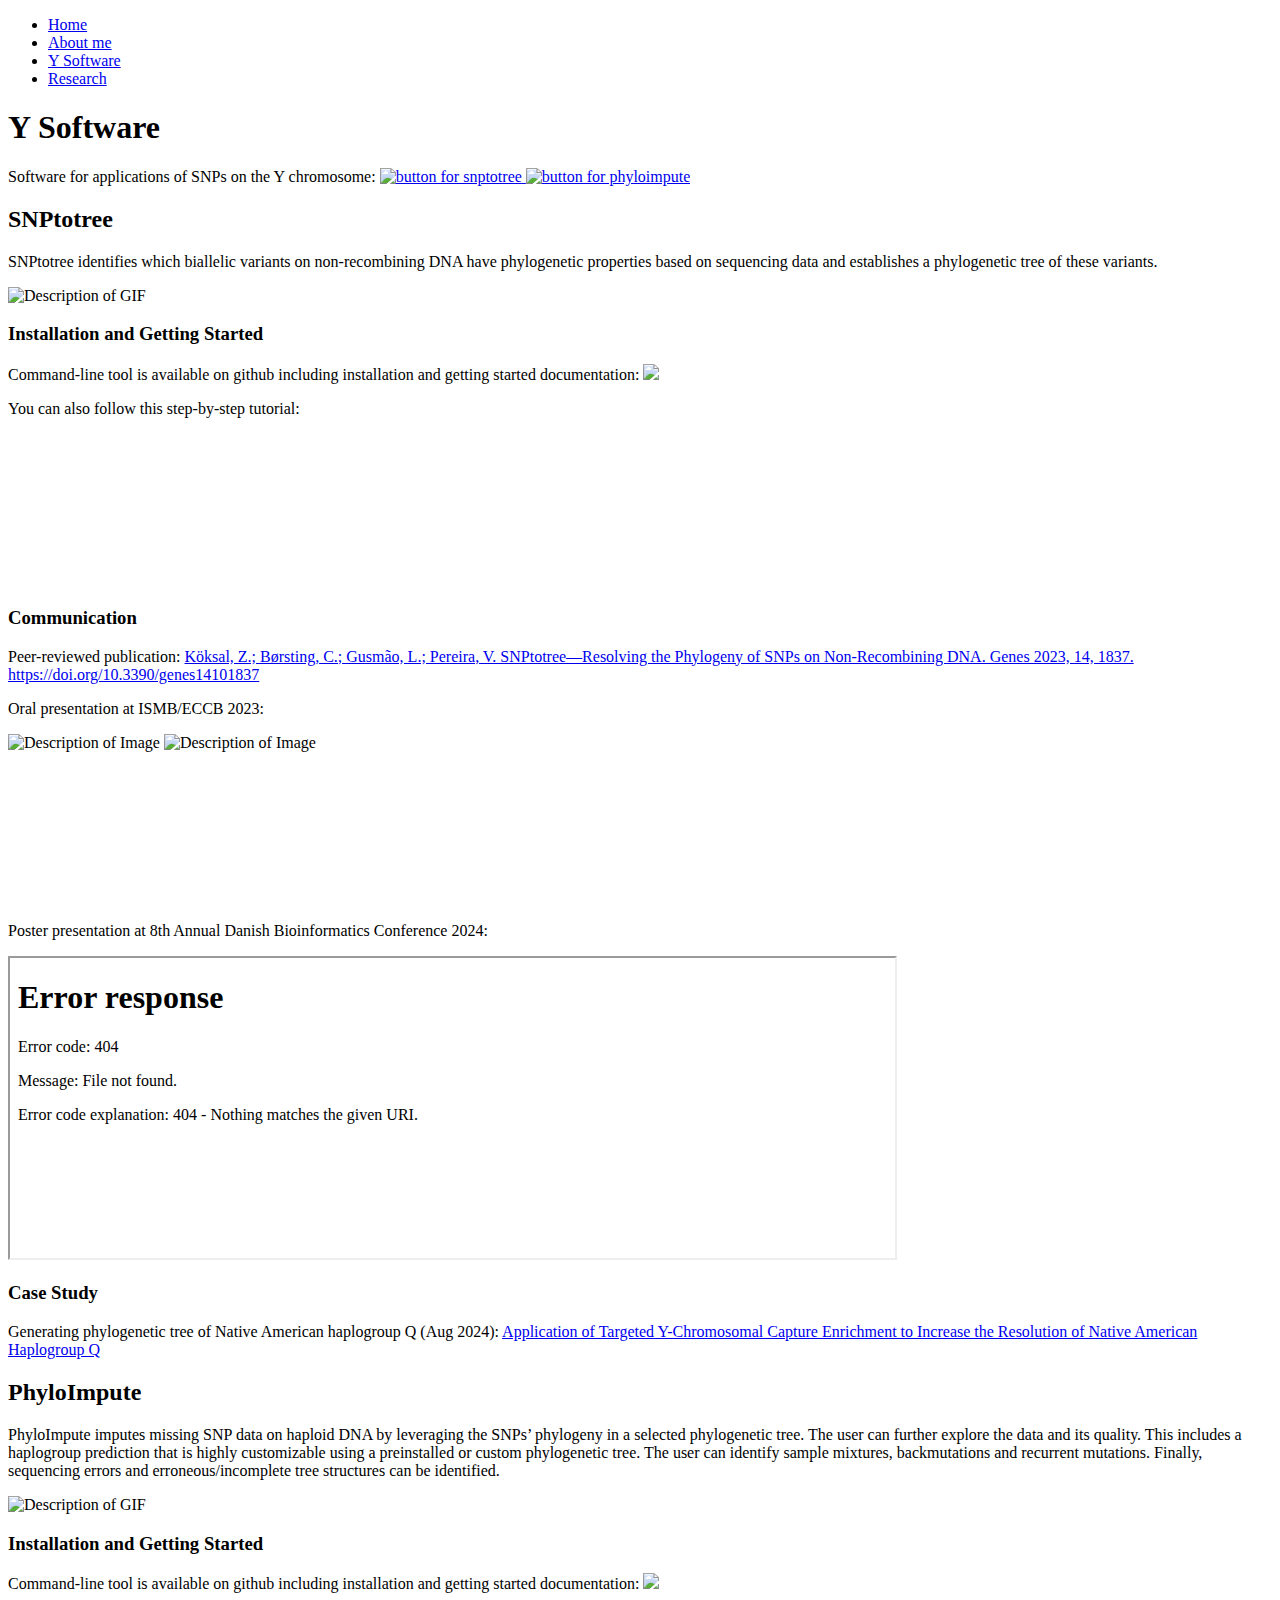
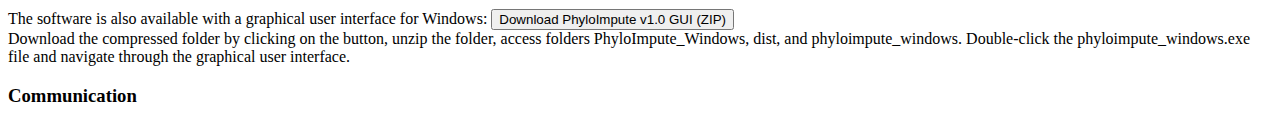
==== Y_software.html @ 609170d6 "Update Y_software.html" ====
<!DOCTYPE html>
<html lang="en">

<head>
    <title>Zehra Köksal | Y Software</title>
    <meta charset="UTF-8">
    <meta http-equiv="X-UA-Compatible" content="IE=edge">
    <meta name="viewport" content="width=device-width,
    initial-scale=1.0">
    <link rel="preconnect" href="https://fonts.googleapis.com">
    <link rel="preconnect" href="https://fonts.gstatic.com" crossorigin>
    <link href="https://fonts.googleapis.com/css2?family=Roboto:wght@100;300;400;500;700;900&display=swap" rel="stylesheet">
    <title>Navbar</title>
    <link rel="stylesheet" href="style.css">
    <style>
        body {
            background-image: url(./pngtree-purple-yellow-watercolor-contrast-background-picture-image_1432691.jpg); /* Change to your desired background color */
            background-size: cover;
            background-position: center;
            background-repeat: no-repeat;
            background-attachment: fixed;
        }
    </style>
</head>

<body>
    <header class="header">
        <a href="#" class="logo"></a>
        <nav class="navbar">
            <ul>
                <li><a href="Home.html">Home</a></li>
                <li><a href="Aboutme.html">About me</a></li>
                <li><a href="Y_software.html">Y Software</a></li>
                <li><a href="Research.html">Research</a></li>
            </ul>
        </nav>
    </header>

    <div class="content">
    <div class="intro">
        <h1>Y Software</h1>
        <p>Software for applications of SNPs on the Y chromosome:
        <a href="#idSNPtotree">
            <img class="snptotree_button" src="./snptotree_button_unclick.png" alt="button for snptotree" style="height: 40px;">
            </a>
        <a href="#idPhyloImpute">
            <img class="phyloimpute_button" src="./phyloimpute_button_unclick.png" alt="button for phyloimpute" style="height: 40px;">
            </a>
        </p>
    </div>


    <div class="SNPtotree" id="idSNPtotree">
        <header>
            <h2>SNPtotree</h2>
        </header>
        
        <p>SNPtotree identifies which biallelic variants on non-recombining DNA have phylogenetic properties based on sequencing data and establishes a phylogenetic tree of these variants.</p>
        <img class="gif" src="./snptotree_clip.gif" alt="Description of GIF">
        <section>
            <h3>Installation and Getting Started</h3>
            <p>Command-line tool is available on github including installation and getting started documentation:
                <a href="https://github.com/ZehraKoksal/SNPtotree" target="_blank">
                    <img class="github-icon" src="./github_unclick.png" style="width: 25px;">    
                </a></p>
            <p>You can also follow this step-by-step tutorial:</p>
            <div class="video-container">
            <iframe src="https://www.youtube.com/embed/6fhPjLxvgY0?" frameborder="0" allowfullscreen></iframe>
            </div>

        </section>

        <section>
            <h3>Communication</h3>
            <section>
                <p>Peer-reviewed publication:
                    <a href="https://www.mdpi.com/2073-4425/14/10/1837" target="_blank">Köksal, Z.; Børsting, C.; Gusmão, L.; Pereira, V. SNPtotree—Resolving the Phylogeny of SNPs on Non-Recombining DNA. Genes 2023, 14, 1837. https://doi.org/10.3390/genes14101837 
                    </a></p>
            </section>
            
            <section>
                <p>Oral presentation at ISMB/ECCB 2023:</p>
                    <img class="photo" src="./iscb2023_room.jpg" alt="Description of Image">
                    <img class="photo" src="./1718006568916.jpg" alt="Description of Image">
                    <div class="video-container">
                    <iframe src="https://www.youtube.com/embed/ANCXh1pXyjk?" frameborder="0" allowfullscreen></iframe>
                    </div>

            </section>
            
            <section>
                <p>Poster presentation at 8th Annual Danish Bioinformatics Conference 2024:</p>
                    <iframe class="pdf" src="./Poster_DBioInfo2024_ZK_FINAL.pdf" height="300" width="70%"></iframe>
            </section>
                       
            
        </section>

        <section>
            <h3>Case Study</h3>
            <p>Generating phylogenetic tree of Native American haplogroup Q (Aug 2024):
                <a href="https://onlinelibrary.wiley.com/doi/10.1155/2024/3046495" target="_blank">Application of Targeted Y-Chromosomal Capture Enrichment to Increase the Resolution of Native American Haplogroup Q
                </a></p>

            
        </section>
    </div>

    <p> </p> 

    <div class="Phyloimpute" id="idPhyloImpute">
        <h2>PhyloImpute</h2>
        <p>PhyloImpute imputes missing SNP data on haploid DNA by leveraging the SNPs’ phylogeny in a selected phylogenetic tree. The user can further explore the data and its quality. This includes a haplogroup prediction that is highly customizable using a preinstalled or custom phylogenetic tree. The user can identify sample mixtures, backmutations and recurrent mutations. Finally, sequencing errors and erroneous/incomplete tree structures can be identified.</p>
        <img class="gif2" src="./Phyloimpute_gif.gif" alt="Description of GIF">
        <section>
            <h3>Installation and Getting Started</h3>
            <p>Command-line tool is available on github including installation and getting started documentation:
                <a href="https://github.com/ZehraKoksal/PhyloImpute" target="_blank">
                    <img class="github-icon" src="./github_unclick.png" style="width: 25px;">    
                </a></p>
            
            <section><p>The software is also available with a graphical user interface for Windows:
                <a href="./PhyloImpute_Windows.zip" download>
                    <button class="download-btn" onclick="window.location.href='https://drive.google.com/uc?export=download&id=15ff1XYa4YeYi_vr5IDVZeZK49tKmWIoh'">
                        Download PhyloImpute v1.0 GUI (ZIP)
                    </button>
                    
                    
                  </a>
                  <br>Download the compressed folder by clicking on the button, unzip the folder, access folders PhyloImpute_Windows, dist, and phyloimpute_windows. Double-click the phyloimpute_windows.exe file and navigate through the graphical user interface.
                </p>
            </section>
            

            
        <section>
            <h3>Communication</h3>
            <section>

            </section>
        <section>

        </div>
            
        </section>

    </div>

    </div> 
    <script src="script.js"></script>
</body>


</html>
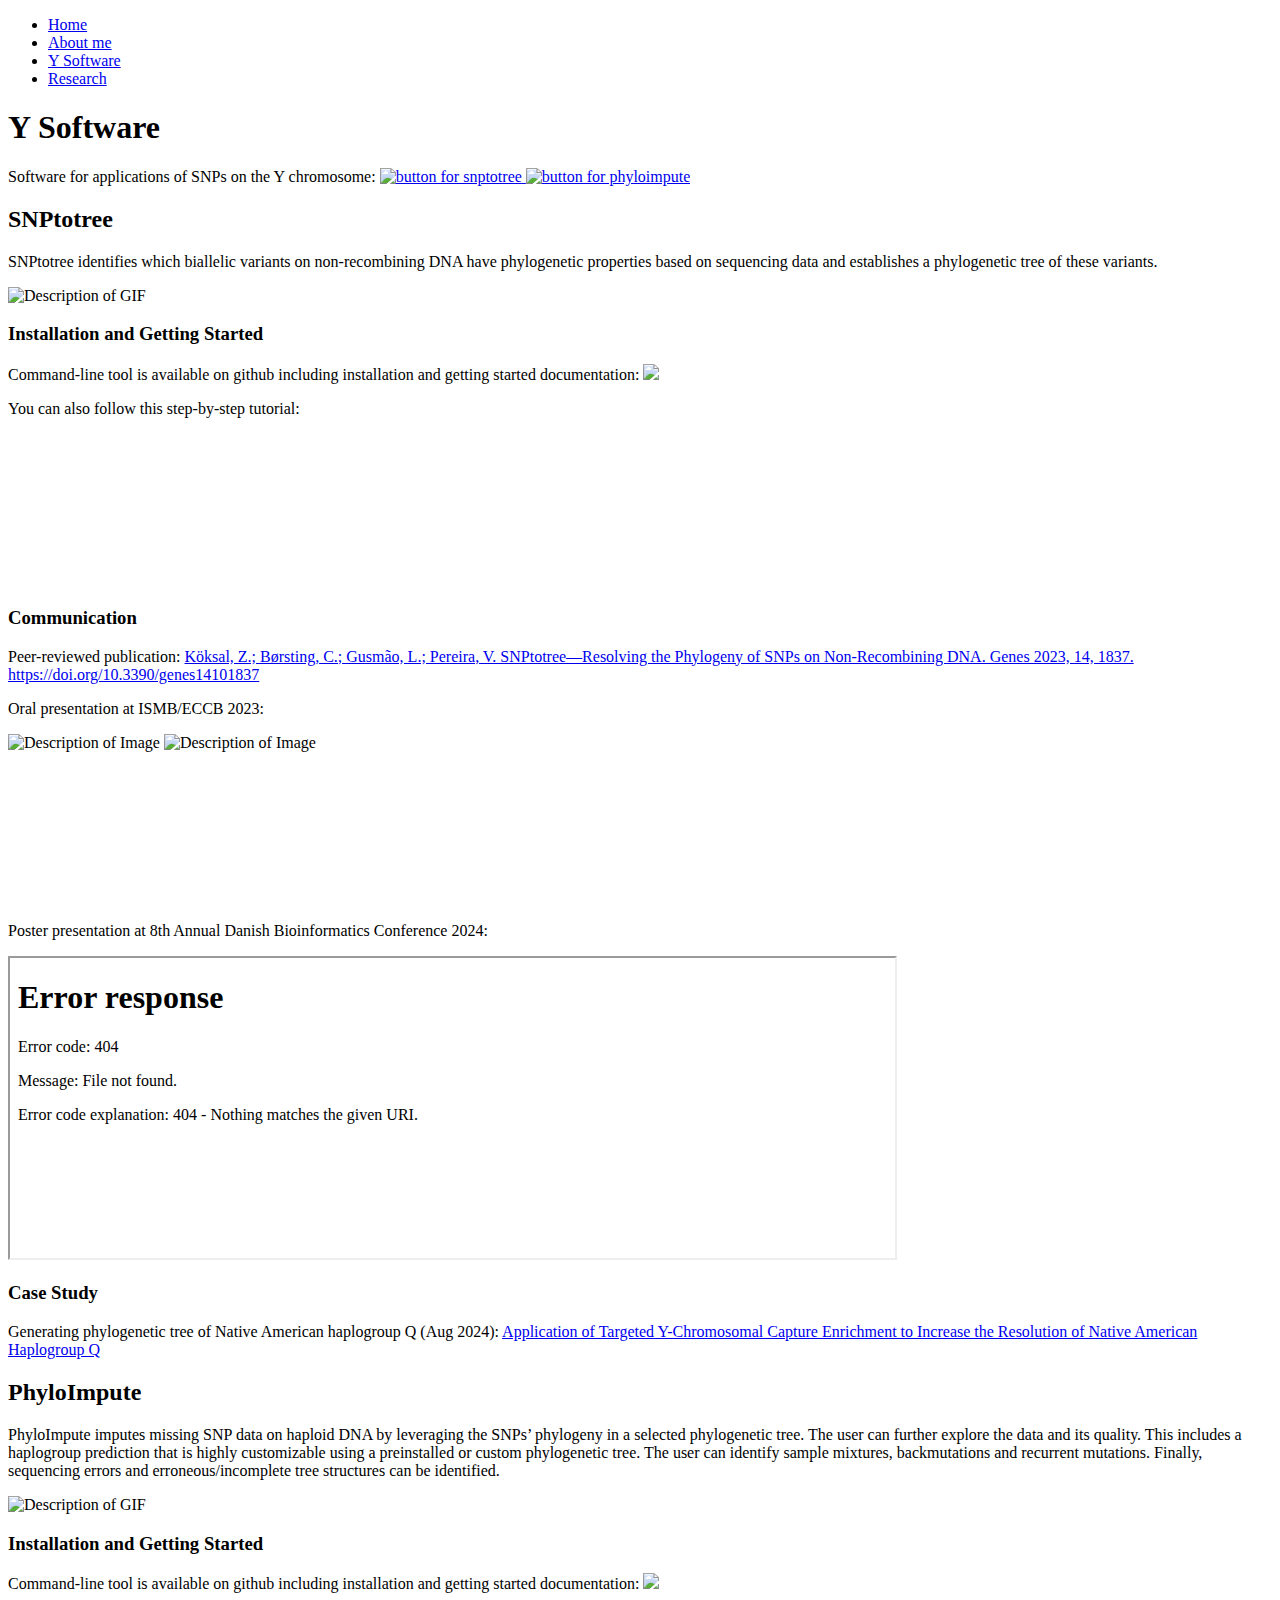
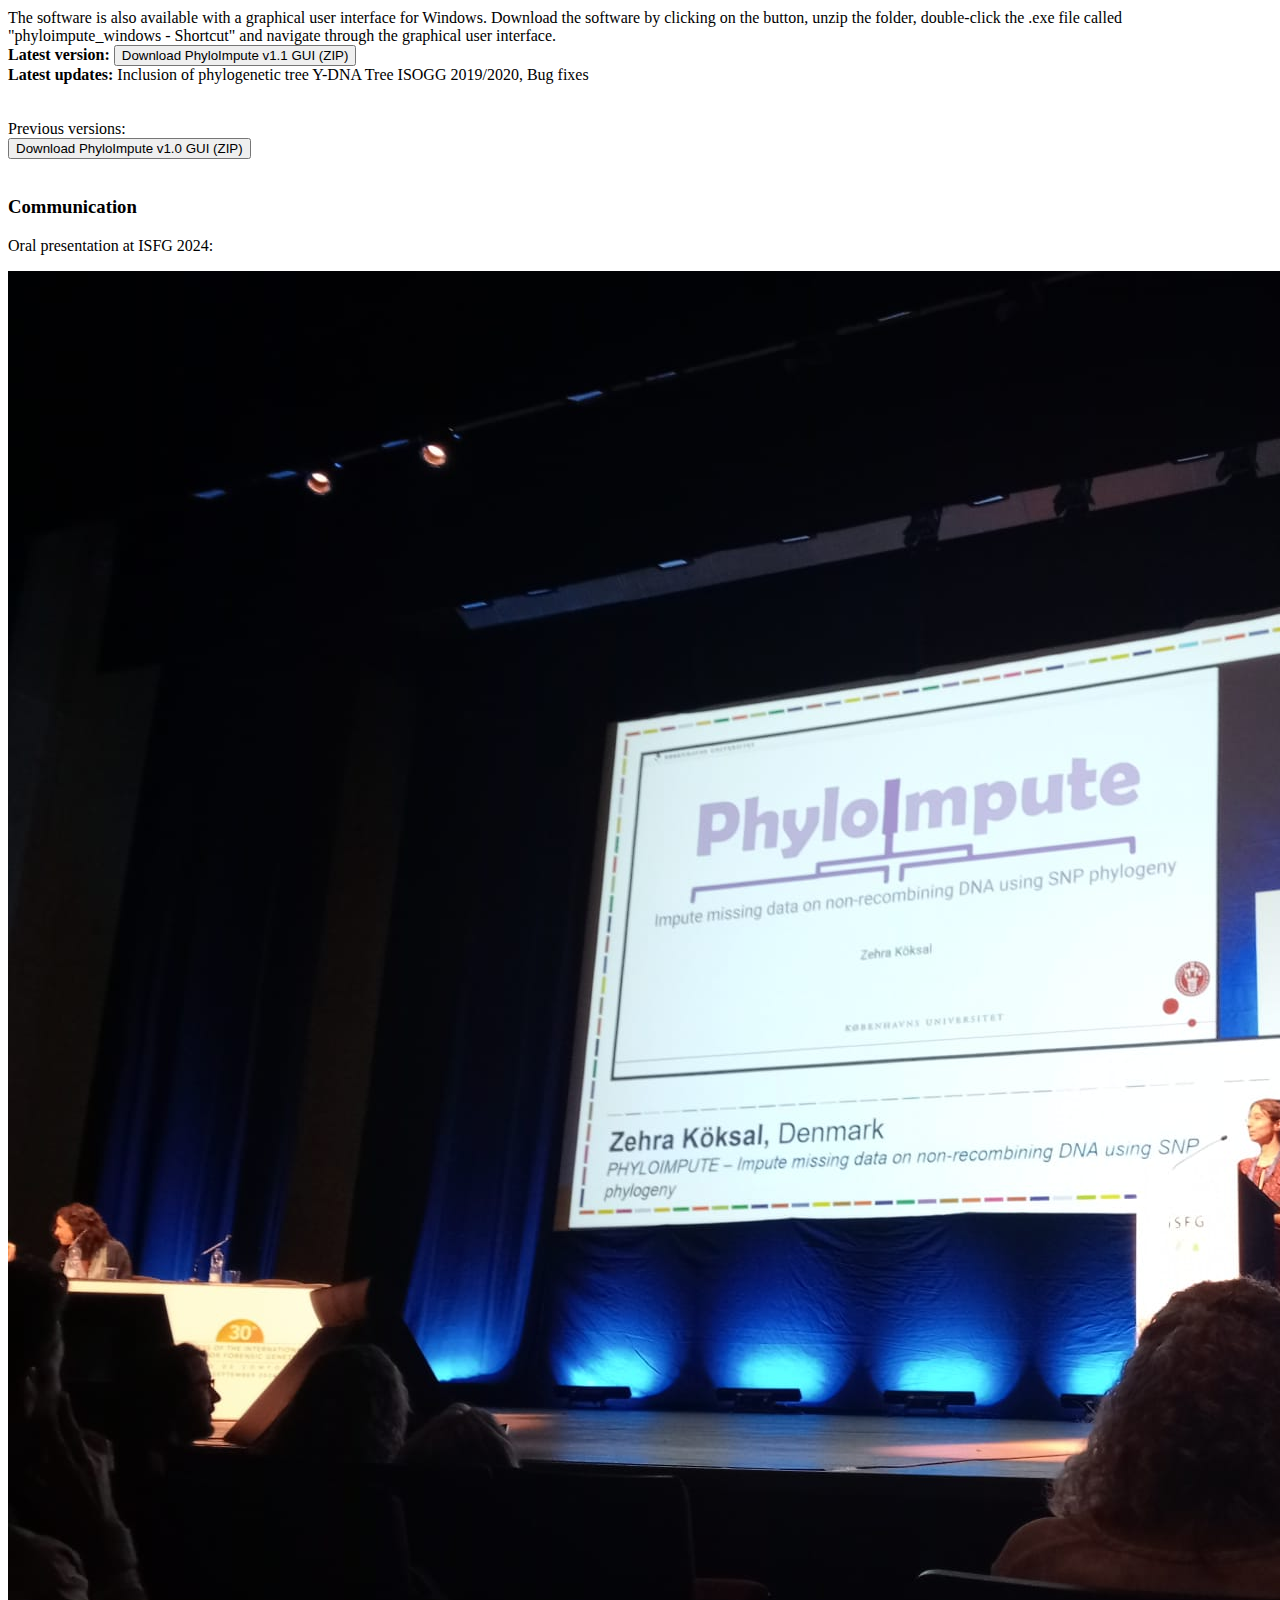
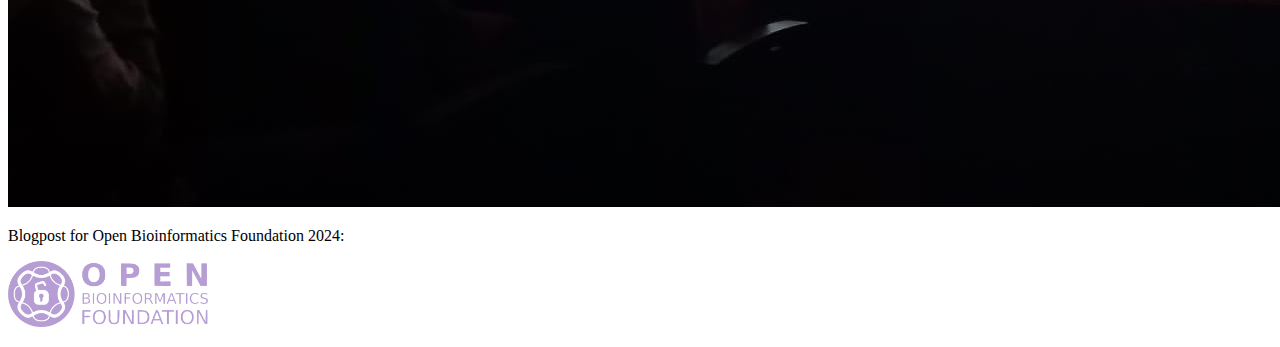
==== commit 4e672139: "Update Y_software.html" ====
--- a/Y_software.html
+++ b/Y_software.html
@@ -118,26 +118,39 @@
                 <a href="https://github.com/ZehraKoksal/PhyloImpute" target="_blank">
                     <img class="github-icon" src="./github_unclick.png" style="width: 25px;">    
                 </a></p>
-            
-            <section><p>The software is also available with a graphical user interface for Windows:
-                <a href="./PhyloImpute_Windows.zip" download>
-                    <button class="download-btn" onclick="window.location.href='https://drive.google.com/uc?export=download&id=15ff1XYa4YeYi_vr5IDVZeZK49tKmWIoh'">
+
+            <section><p>The software is also available with a graphical user interface for Windows. Download the software by clicking on the button, unzip the folder, double-click the .exe file called "phyloimpute_windows - Shortcut" and navigate through the graphical user interface.
+                <br><strong>Latest version:</strong> <a href="https://www.dropbox.com/scl/fi/ql2ypfmm57w8z3ackayml/PhyloImpute_v1.1_Windows.zip?rlkey=pqojepzb1dgynv29v7xeuwin4&st=apjx0cx6&dl=1" download>
+                    <button class="download-btn">
+                        Download PhyloImpute v1.1 GUI (ZIP)
+                    </button></a>
+                <br><strong>Latest updates:</strong> Inclusion of phylogenetic tree Y-DNA Tree ISOGG 2019/2020, Bug fixes</br>
+                </br>
+                <br>Previous versions:
+                <br><a href="https://www.dropbox.com/scl/fi/cd7tepwms9uw99qmwbnla/PhyloImpute1_Windows.zip?rlkey=4jj2yaqm0y2s90jxgv9fw47a1&st=hdrlyx0g&dl=1" download>
+                    <button class="download-btn-old">
                         Download PhyloImpute v1.0 GUI (ZIP)
                     </button>
-                    
-                    
-                  </a>
-                  <br>Download the compressed folder by clicking on the button, unzip the folder, access folders PhyloImpute_Windows, dist, and phyloimpute_windows. Double-click the phyloimpute_windows.exe file and navigate through the graphical user interface.
+                  </a></br></br>
                 </p>
             </section>
-            
-
             
         <section>
             <h3>Communication</h3>
             <section>
+                <p>Oral presentation at ISFG 2024:</p>
+                    <img class="photo_large" src="./phyloimpute_ISFG2024.jpeg" alt="Description of Image">
+            </section>
+            
+            <section>
+                <p>Blogpost for Open Bioinformatics Foundation 2024:</p>
+                <p>
+                    <a href="https://www.open-bio.org/2024/09/26/zehra-koksal-isfg-experience/" target="_blank">
+                        <img class="obf_button" src="./obf_unclick.png" style="width: 200px;">    
+                    </a>
+                </p>
+            </section>
 
-            </section>
         <section>
 
         </div>
